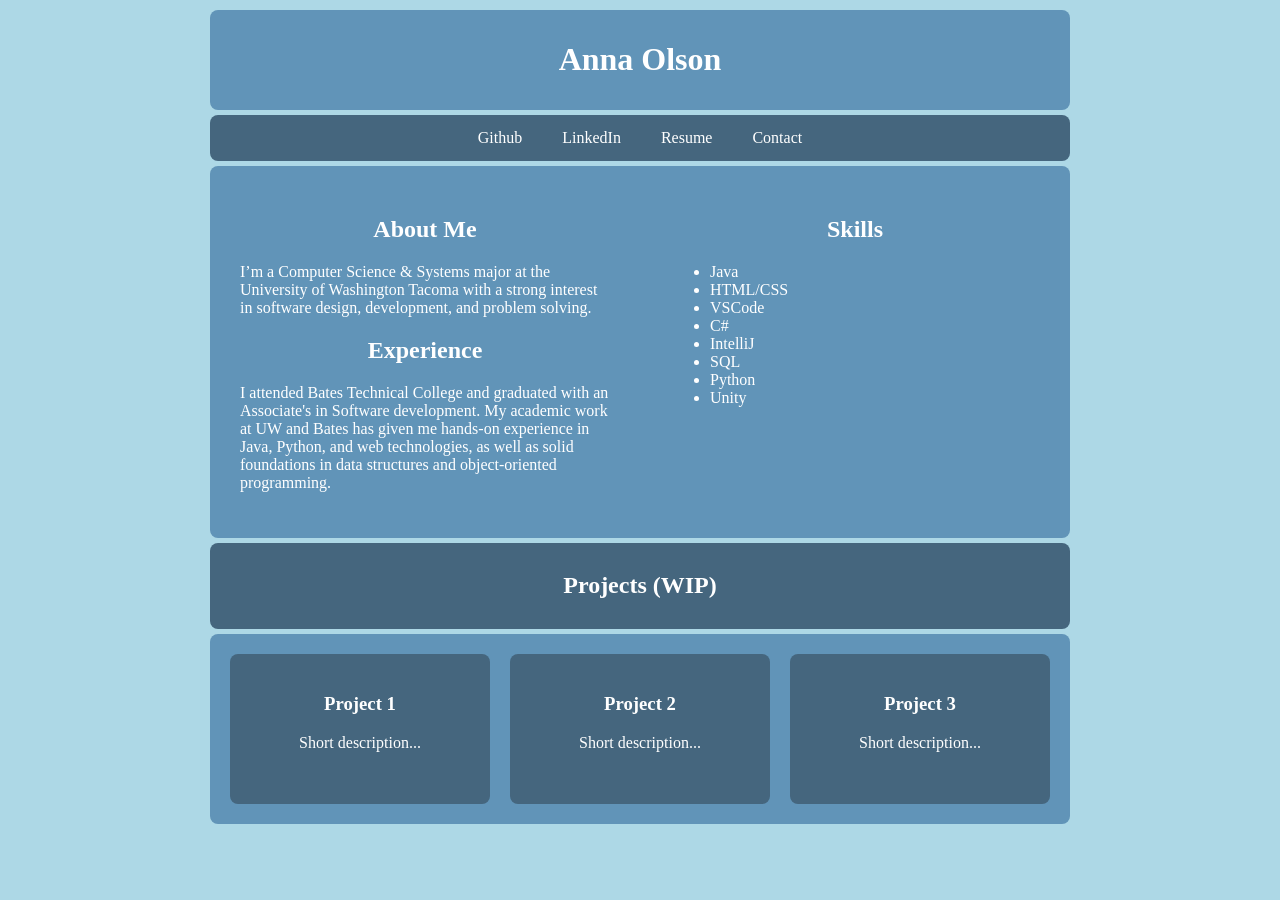
==== index.html @ 9ad46b47 "Update index.html" ====
<!DOCTYPE html>
 <html lang="en">
 <head>
    <meta charset="UTF-8">
    <meta name="viewport" content="width=device-width, initial-scale=1.0">
    <title>Anna Olson - Portfolio</title>
    <link rel="icon" type="image/x-icon" href="/images/alogo.png">
    <link rel="stylesheet" href="styles.css">
 </head>
 <body>
<div class="wrapper">
    <header class="name">
      <h1>Anna Olson</h1>
    </header>

    <div class="home">
      <ul class="navbar">
        <li><a href="https://github.com/anna-112">Github</a></li>
        <li><a href="https://www.linkedin.com/in/anna-olson112/">LinkedIn</a></li>
        <li><a href="/assets/anna_olson_resume1.pdf">Resume</a></li>
        <li><a href="mailto:ajoy0112@outlook.com">Contact</a></li>
      </ul>
    </div>

    <div class="container">
      <div class="aboutme">
        <h2>About Me</h2>
        <p> 
           I’m a Computer Science & Systems major at the University of Washington Tacoma with a strong interest in software design, development, and problem solving. 
        </p>
        <h2>Experience</h2>
        <p>
            I attended Bates Technical College and graduated with an Associate's in Software development.
            My academic work at UW and Bates has given me hands-on experience in Java, Python, and web technologies,
            as well as solid foundations in data structures and object-oriented programming.
         </p>
      </div>

      <div class="aboutme">
        <h2>Skills</h2>
        <ul>
          <li>Java</li>
          <li>HTML/CSS</li>
          <li>VSCode</li>
          <li>C#</li>
          <li>IntelliJ</li>
          <li>SQL</li>
          <li>Python</li>
          <li>Unity</li>
        </ul>
      </div>
    </div>

    <div class="projects">
      <header class="projects-heading"><h2>Projects (WIP)</h2></header>
        <div class="projects-grid">
          <div><h3>Project 1</h3><p>Short description...</p></div>
          <div><h3>Project 2</h3><p>Short description...</p></div>
          <div><h3>Project 3</h3><p>Short description...</p></div>
        </div>
    </div>
  </div>
 </body>
 </html>
---- styles.css ----
body {
  font-family: Cambria, Georgia, serif;
  background-color: lightblue;
  margin: 0;
  padding: 0;
}

.wrapper {
  max-width: 900px;      
  margin: 0 auto;     
  padding: 0 20px;     
  box-sizing: border-box;
}

/* headings / pargraph */
header {
  border-radius: 8px;
  color: white;
  display: flex;
  justify-content: center;
  align-items: center;
  background-color: rgb(97, 148, 184);
  border: 3px;
  border-color: lightblue;
  padding: 10px;
  margin-bottom: 5px;
}
.name {
  margin-top: 10px;      
  color: white;
  display: flex;
  background-color: rgb(97, 148, 184);
  border: 3px;
  border-color: lightblue;
  justify-content: center;
}

h1, h2, h3 {
  color: white;
  text-align: center;
}
p, ul {
  color: white;
}

/* nav bar */
.navbar {
  border-radius: 8px;
  display: flex;
  justify-content: center;
  list-style-type: none;
  margin: 0;
  margin-bottom: 5px;
  padding: 0;
  background-color: rgb(69, 102, 126);
  width: 100%;
}

ul li a {
  display: block;         
  color: white;
  padding: 14px 20px;     
  text-decoration: none;
}

ul li a:hover {
  background-color: rgb(46, 72, 90);
}

/*projects*/
.projects-heading {
  background-color: rgb(69, 102, 126);
  padding: 10px;
}
.projects-grid {
  border-radius: 8px;
  display: grid;
  grid-template-columns: repeat(auto-fit, minmax(250px, 1fr));
  gap: 20px; 
  background-color: rgb(97, 148, 184);
  padding: 20px;
  
}


.projects-grid div {
  background-color: rgb(69, 102, 126);
  color: white;
  padding: 20px;
  border-radius: 8px;
  text-align: center;
  box-sizing: border-box;
  min-height: 150px;
}


/* skills/about me div */
.container {
  border-radius: 8px;
  display: flex;
  flex-wrap: wrap;
  justify-content: center;
  align-content: stretch;
  flex-direction: row;
  background-color: rgb(97, 148, 184);
  margin-bottom: 5px;
}
.container div {
  flex: 1 1 300px;         
  margin: 10px;
  padding: 20px;
}

.home {
  margin: auto;
  justify-content: center;
}
/*adjustment for mobile view*/
@media (max-width: 600px) {
  .navbar {
    flex-direction: column;  
    align-items: center;
  }

  .navbar li {
    width: 100%;
    text-align: center;
  }
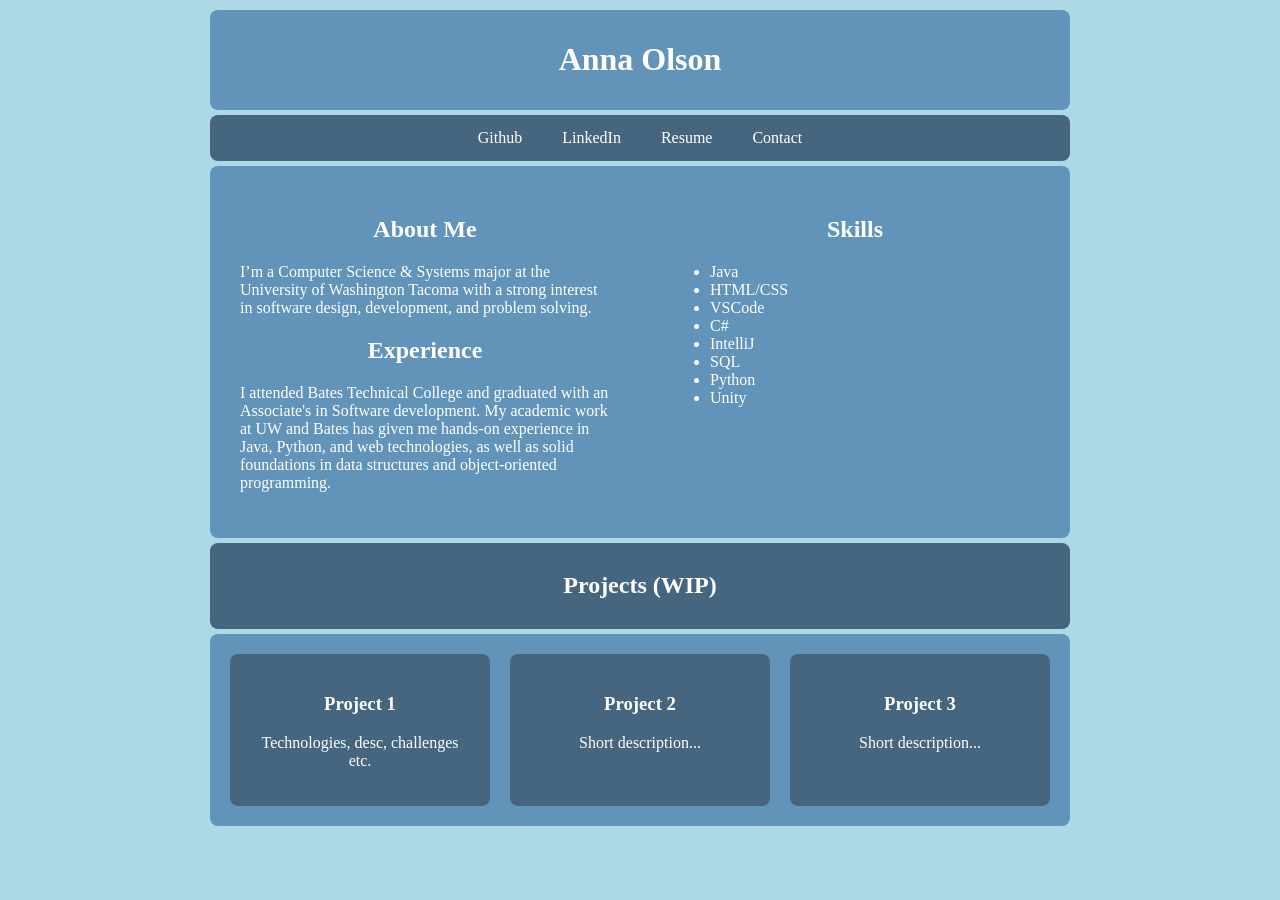
==== commit 3953ca08: "Update index.html" ====
--- a/index.html
+++ b/index.html
@@ -54,7 +54,7 @@
     <div class="projects">
       <header class="projects-heading"><h2>Projects (WIP)</h2></header>
         <div class="projects-grid">
-          <div><h3>Project 1</h3><p>Short description...</p></div>
+          <div><h3>Project 1</h3><p>Technologies, desc, challenges etc.</p></div>
           <div><h3>Project 2</h3><p>Short description...</p></div>
           <div><h3>Project 3</h3><p>Short description...</p></div>
         </div>
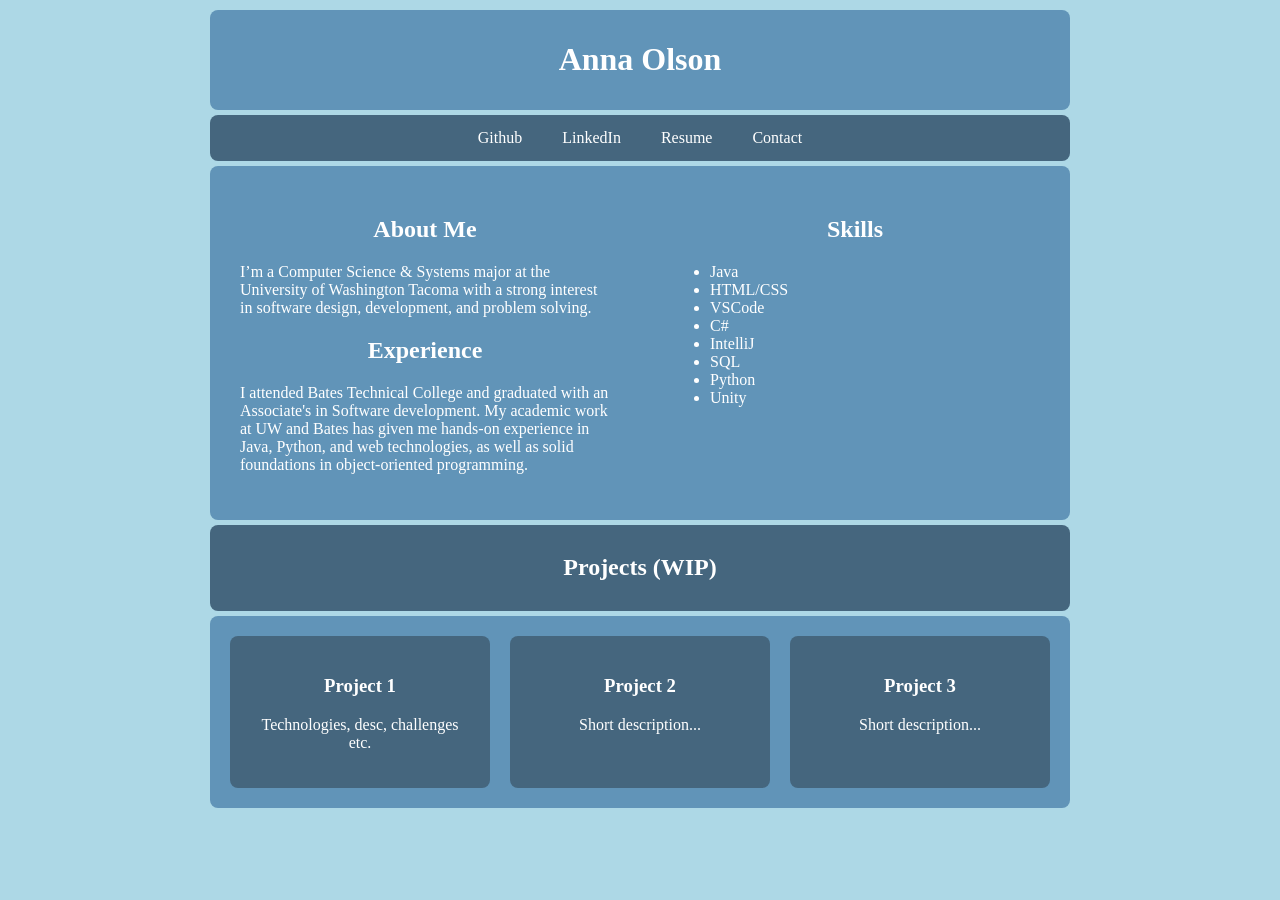
==== commit 25557716: "Update index.html" ====
--- a/index.html
+++ b/index.html
@@ -17,7 +17,7 @@
       <ul class="navbar">
         <li><a href="https://github.com/anna-112">Github</a></li>
         <li><a href="https://www.linkedin.com/in/anna-olson112/">LinkedIn</a></li>
-        <li><a href="/assets/anna_olson_resume1.pdf">Resume</a></li>
+        <li><a href="/images/anna_olson_resume1.pdf">Resume</a></li>
         <li><a href="mailto:ajoy0112@outlook.com">Contact</a></li>
       </ul>
     </div>
@@ -32,7 +32,7 @@
         <p>
             I attended Bates Technical College and graduated with an Associate's in Software development.
             My academic work at UW and Bates has given me hands-on experience in Java, Python, and web technologies,
-            as well as solid foundations in data structures and object-oriented programming.
+            as well as solid foundations in object-oriented programming.
          </p>
       </div>
 
--- a/styles.css
+++ b/styles.css
@@ -1,3 +1,4 @@
+/* general */
 body {
   font-family: Cambria, Georgia, serif;
   background-color: lightblue;
@@ -67,7 +68,7 @@
   background-color: rgb(46, 72, 90);
 }
 
-/*projects*/
+/* projects */
 .projects-heading {
   background-color: rgb(69, 102, 126);
   padding: 10px;
@@ -115,7 +116,7 @@
   margin: auto;
   justify-content: center;
 }
-/*adjustment for mobile view*/
+/* adjustment for mobile view */
 @media (max-width: 600px) {
   .navbar {
     flex-direction: column;  
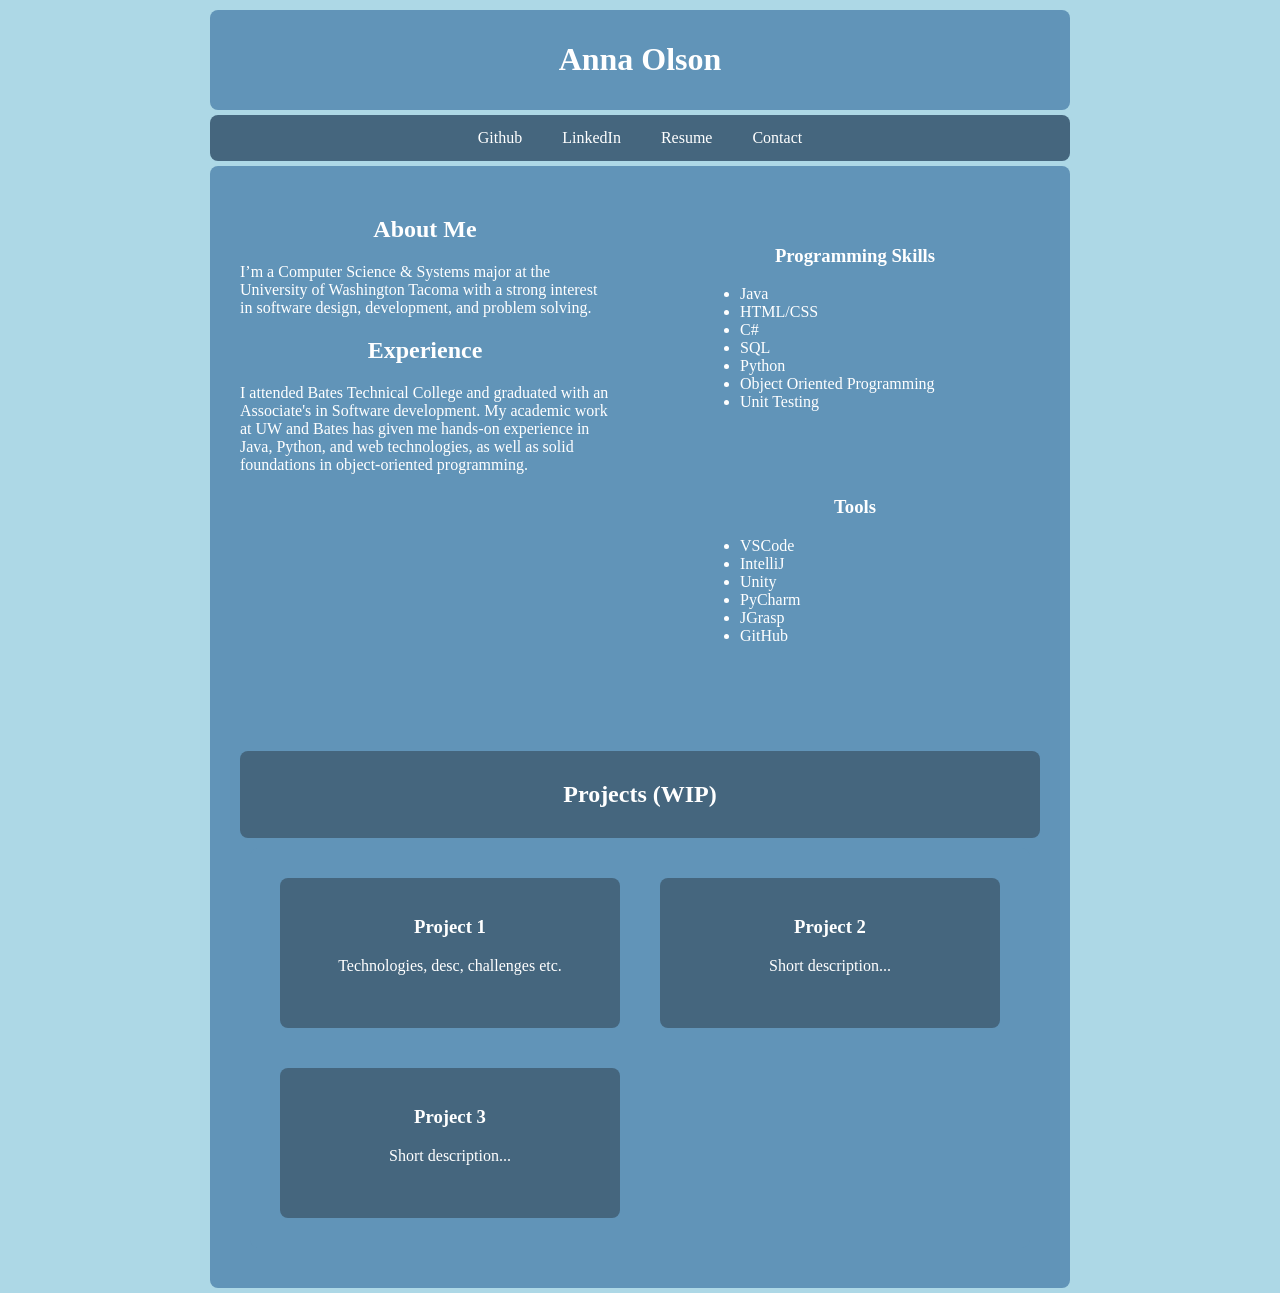
==== commit 9ce9b852: "Update index.html" ====
--- a/index.html
+++ b/index.html
@@ -15,9 +15,9 @@
 
     <div class="home">
       <ul class="navbar">
-        <li><a href="https://github.com/anna-112">Github</a></li>
-        <li><a href="https://www.linkedin.com/in/anna-olson112/">LinkedIn</a></li>
-        <li><a href="/images/anna_olson_resume1.pdf">Resume</a></li>
+        <li><a href="https://github.com/anna-112" target="_blank">Github</a></li>
+        <li><a href="https://www.linkedin.com/in/anna-olson112/" target="_blank">LinkedIn</a></li>
+        <li><a href="/images/anna_olson_resume1.pdf" target="_blank">Resume</a></li>
         <li><a href="mailto:ajoy0112@outlook.com">Contact</a></li>
       </ul>
     </div>
@@ -36,20 +36,33 @@
          </p>
       </div>
 
-      <div class="aboutme">
-        <h2>Skills</h2>
-        <ul>
-          <li>Java</li>
-          <li>HTML/CSS</li>
-          <li>VSCode</li>
-          <li>C#</li>
-          <li>IntelliJ</li>
-          <li>SQL</li>
-          <li>Python</li>
-          <li>Unity</li>
-        </ul>
+       <div class="skills">
+        <div class="skill-column">
+          <h3>Programming Skills</h3>
+          <ul>
+            <li>Java</li>
+            <li>HTML/CSS</li>
+            <li>C#</li>
+            <li>SQL</li>
+            <li>Python</li>
+            <li>Object Oriented Programming</li>
+            <li>Unit Testing</li>
+          
+          </ul>
+        </div>
+
+        <div class="skill-column">
+          <h3>Tools</h3>
+          <ul>
+            <li>VSCode</li>
+            <li>IntelliJ</li>
+            <li>Unity</li>
+            <li>PyCharm</li>
+            <li>JGrasp</li>
+            <li>GitHub</li>
+          </ul>
+        </div>
       </div>
-    </div>
 
     <div class="projects">
       <header class="projects-heading"><h2>Projects (WIP)</h2></header>
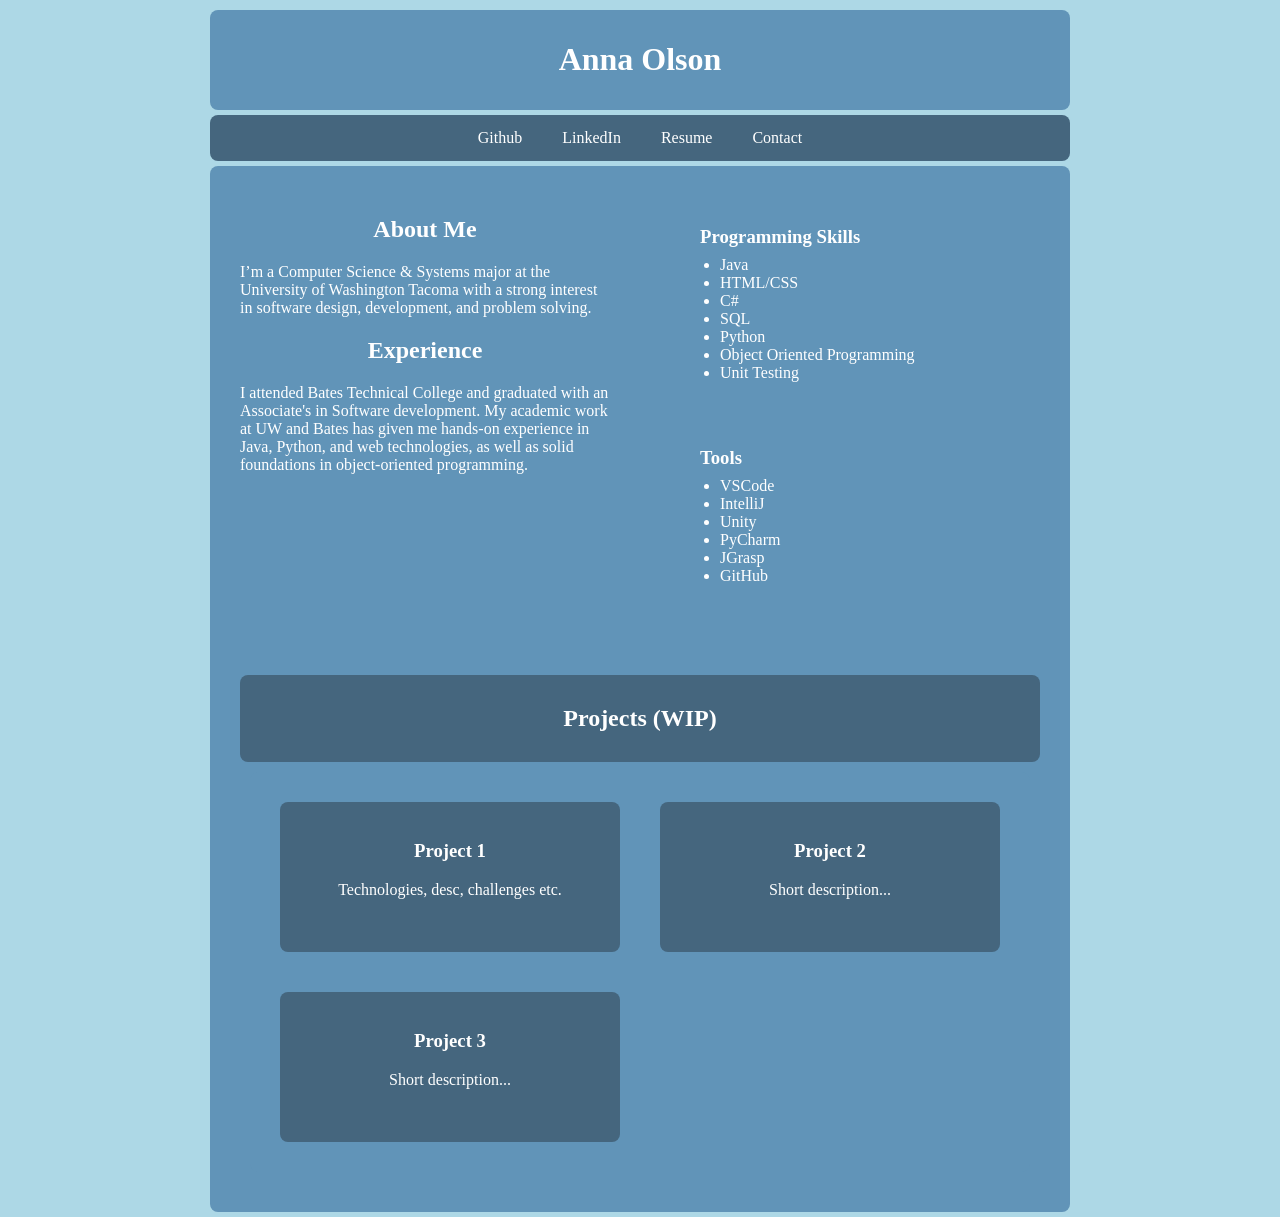
==== commit a9d43e5a: "Update index.html" ====
--- a/index.html
+++ b/index.html
@@ -17,7 +17,7 @@
       <ul class="navbar">
         <li><a href="https://github.com/anna-112" target="_blank">Github</a></li>
         <li><a href="https://www.linkedin.com/in/anna-olson112/" target="_blank">LinkedIn</a></li>
-        <li><a href="/images/anna_olson_resume1.pdf" target="_blank">Resume</a></li>
+        <li><a href="/images/anna_olson_resume.pdf" target="_blank">Resume</a></li>
         <li><a href="mailto:ajoy0112@outlook.com">Contact</a></li>
       </ul>
     </div>
--- a/styles.css
+++ b/styles.css
@@ -95,7 +95,7 @@
 }
 
 
-/* skills/about me div */
+/*about me div */
 .container {
   border-radius: 8px;
   display: flex;
@@ -116,6 +116,34 @@
   margin: auto;
   justify-content: center;
 }
+
+/*skills div */
+
+.skills {
+  display: flex;
+  flex-wrap: wrap;    
+  gap: 5px;         
+}
+
+.skill-column {
+  flex: 1;           
+  min-width: 220px;  
+}
+
+.skill-column h3 {
+  margin-top: 0;
+  margin-bottom: 8px;  
+  text-align: left;    
+}
+
+.skill-column ul {
+  margin: 0;
+  padding-left: 20px;  
+}
+
+
+
+
 /* adjustment for mobile view */
 @media (max-width: 600px) {
   .navbar {
